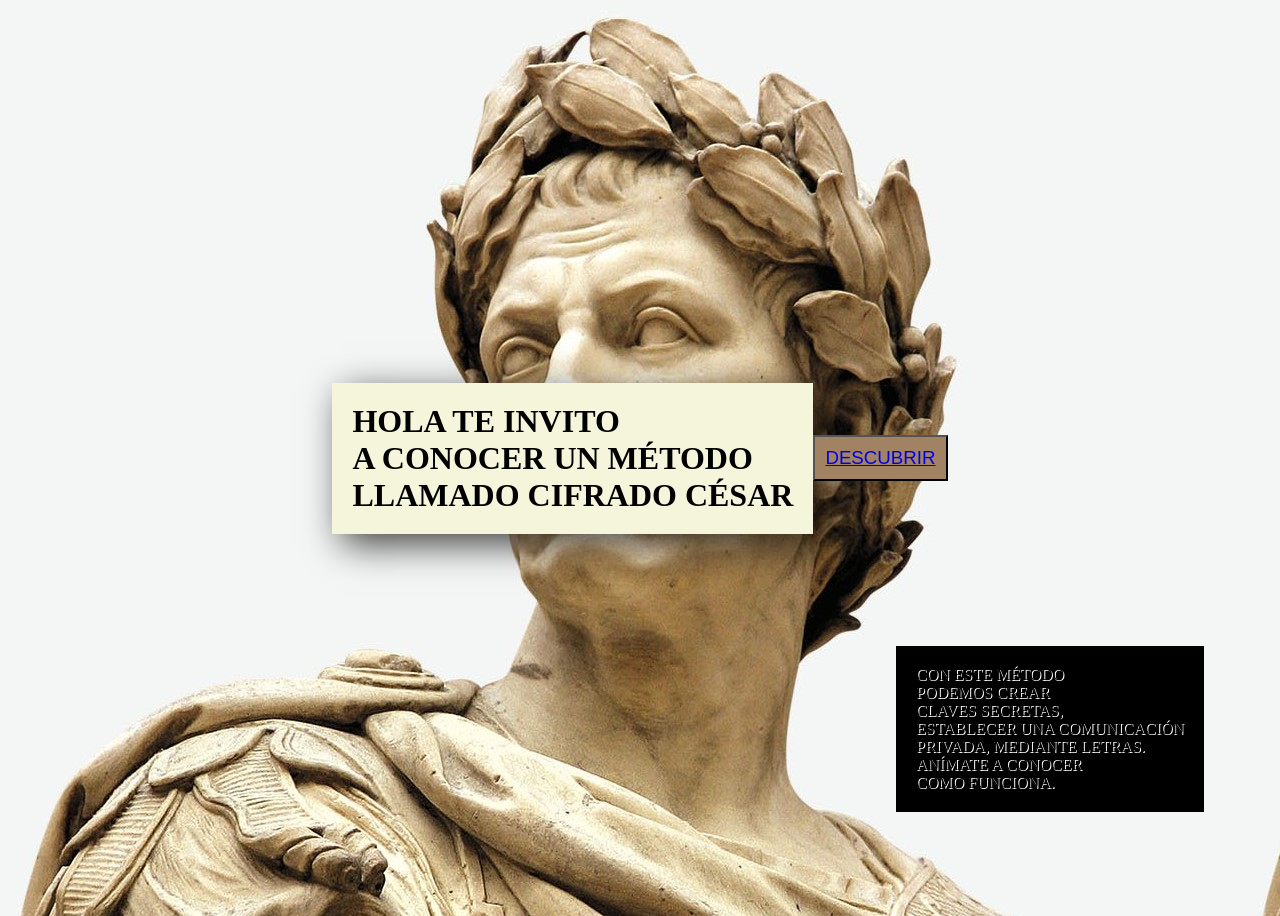
==== src/cifrado.html @ a90cab0a "proyecto-cipher" ====
<!DOCTYPE html>
<html>
  <head>
    <meta charset="utf-8">
    <meta http-equiv="X-UA-compatible"content="IE=edge">
    <meta name="viewport" content="witdth=device-witdht, initial-scale=1.0">
    <title>Cifrado César</title>
    <link href="style.css" rel="stylesheet" />
    <script src="index.js"></script>
   </head>
  <body>
   <header>
  <h1>HOLA TE INVITO<br> A CONOCER UN MÉTODO<br> LLAMADO CIFRADO CÉSAR</h1>
   </header>
   <p>CON ESTE MÉTODO<br>PODEMOS CREAR<br>CLAVES SECRETAS,<br>ESTABLECER UNA COMUNICACIÓN<br>PRIVADA, MEDIANTE LETRAS.<br>ANÍMATE A CONOCER<br>COMO FUNCIONA.</p>
   <h3><button><a href="index.html">DESCUBRIR</a></button>
   </h3>
  </body>
</html>
---- src/style.css ----
@import url('https://fonts.googleapis.com/css2?family=Source+Code+Pro');
   
* {
  font-family: 'Source Code Pro' monospace;
}

body {
  height: 100vh;
  display: flex;
  justify-content: center;
  align-items: center;
  background-image: url("img/cesar1.jpg");
  color: black;
}


main {
  padding: 50px;
  background-color: #a18262;
  box-shadow: 10px 10px 35px 0px rgb(0 0 0 /75%);
}
 
h1 {
  padding: 20px;
  box-shadow: 10px 10px 35px 0px rgb(0 0 0 /75%);
  background-color: beige;
}

  #input-original {
  margin: 15px 0 0;
  padding: 10px;
  color: white;
  border-top-left-radius: 5px;
  border-top-right-radius: 5px;
}

  button {
  text-decoration: none;
  padding: 10px;
  background: #a18262;
  font-size: 1em
}

p {
  padding: 20px;
  background-color: black;
  font-size: 1em;
  text-shadow: 1px 1px #fff;
  text-transform: uppercase;
  font: 'arial';
  position: absolute;
  left: 70%;
  top: 70%
}
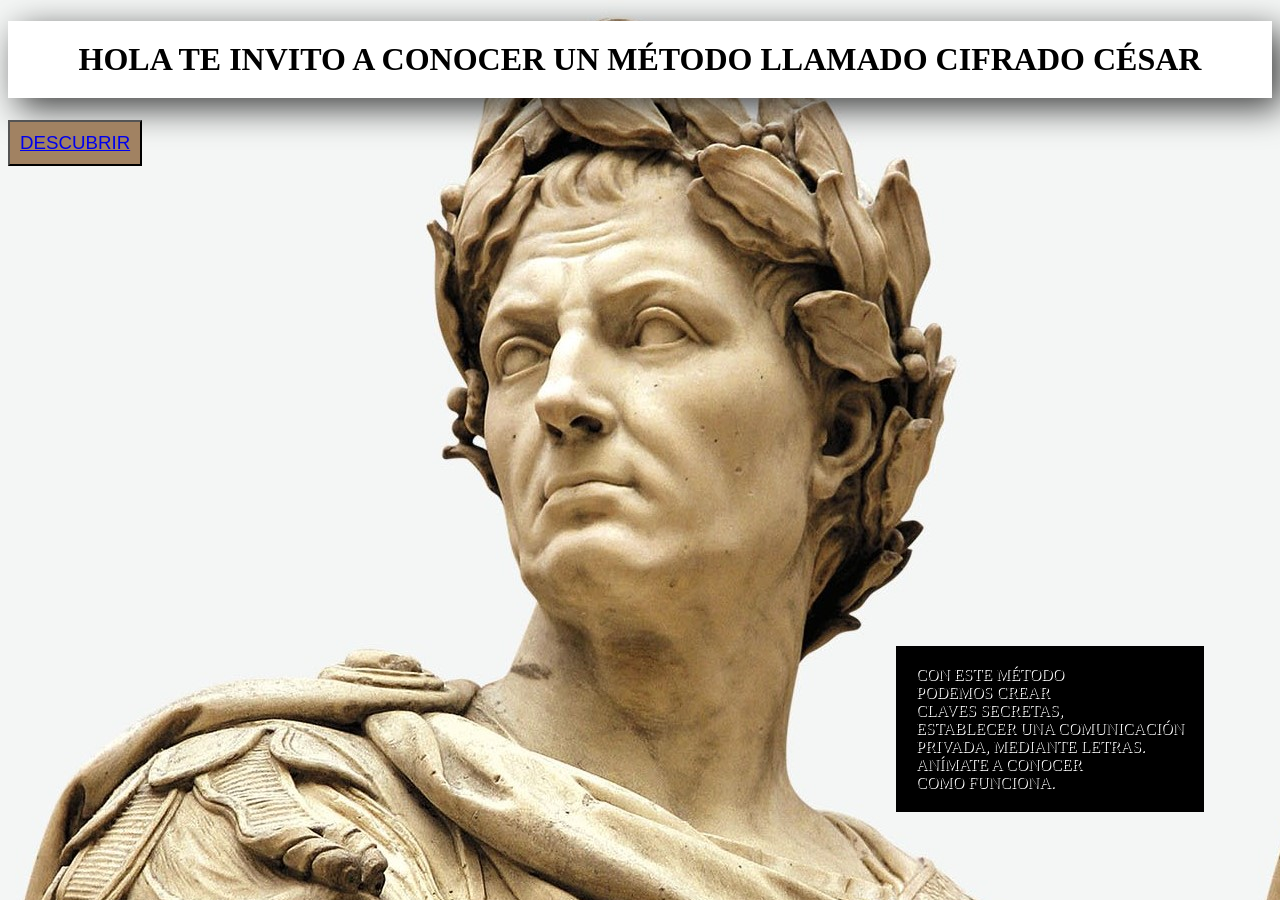
==== commit 34dc485f: "commit iniciar" ====
--- a/src/cifrado.html
+++ b/src/cifrado.html
@@ -6,14 +6,14 @@
     <meta name="viewport" content="witdth=device-witdht, initial-scale=1.0">
     <title>Cifrado César</title>
     <link href="style.css" rel="stylesheet" />
-    <script src="index.js"></script>
-   </head>
+    </head>
   <body>
    <header>
-  <h1>HOLA TE INVITO<br> A CONOCER UN MÉTODO<br> LLAMADO CIFRADO CÉSAR</h1>
+  <h1>HOLA TE INVITO A CONOCER UN MÉTODO LLAMADO CIFRADO CÉSAR</h1>
    </header>
    <p>CON ESTE MÉTODO<br>PODEMOS CREAR<br>CLAVES SECRETAS,<br>ESTABLECER UNA COMUNICACIÓN<br>PRIVADA, MEDIANTE LETRAS.<br>ANÍMATE A CONOCER<br>COMO FUNCIONA.</p>
    <h3><button><a href="index.html">DESCUBRIR</a></button>
    </h3>
+   <script src="index.js" type="module"></script>
   </body>
 </html>
--- a/src/style.css
+++ b/src/style.css
@@ -5,25 +5,24 @@
 }
 
 body {
-  height: 100vh;
-  display: flex;
-  justify-content: center;
-  align-items: center;
   background-image: url("img/cesar1.jpg");
   color: black;
 }
 
-
 main {
-  padding: 50px;
-  background-color: #a18262;
+  padding: 30px;
+  display: flex;
+  background-color: #d09171;
   box-shadow: 10px 10px 35px 0px rgb(0 0 0 /75%);
 }
  
-h1 {
+h1 { 
   padding: 20px;
+  justify-content: center;
+  background-color: white;
+  display: flex;
   box-shadow: 10px 10px 35px 0px rgb(0 0 0 /75%);
-  background-color: beige;
+
 }
 
   #input-original {
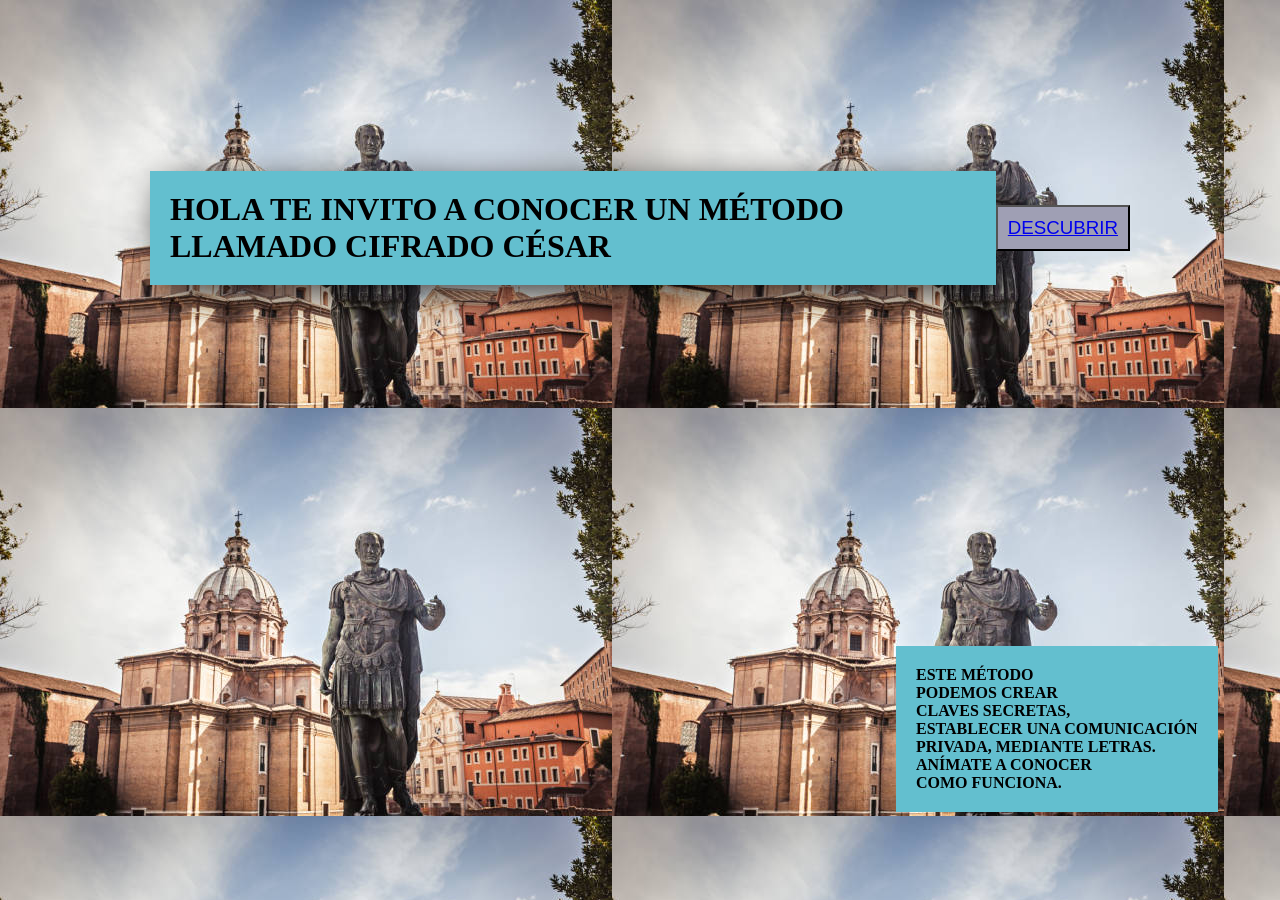
==== commit fda3c3dc: "cummit style" ====
--- a/src/cifrado.html
+++ b/src/cifrado.html
@@ -11,7 +11,7 @@
    <header>
   <h1>HOLA TE INVITO A CONOCER UN MÉTODO LLAMADO CIFRADO CÉSAR</h1>
    </header>
-   <p>CON ESTE MÉTODO<br>PODEMOS CREAR<br>CLAVES SECRETAS,<br>ESTABLECER UNA COMUNICACIÓN<br>PRIVADA, MEDIANTE LETRAS.<br>ANÍMATE A CONOCER<br>COMO FUNCIONA.</p>
+   <p><strong>ESTE MÉTODO<br>PODEMOS CREAR<br>CLAVES SECRETAS,<br>ESTABLECER UNA COMUNICACIÓN<br>PRIVADA, MEDIANTE LETRAS.<br>ANÍMATE A CONOCER<br>COMO FUNCIONA.</strong></p>
    <h3><button><a href="index.html">DESCUBRIR</a></button>
    </h3>
    <script src="index.js" type="module"></script>
--- a/src/style.css
+++ b/src/style.css
@@ -5,21 +5,26 @@
 }
 
 body {
-  background-image: url("img/cesar1.jpg");
+  background-image: url("img/cesar2.jpg");
   color: black;
+  margin: 10px;
+  justify-content: center;
+  align-items: center;
+  display: flex;
+  margin: 150px;
 }
 
 main {
   padding: 30px;
-  display: flex;
-  background-color: #d09171;
+  background-color: rgb(99, 191, 207);
   box-shadow: 10px 10px 35px 0px rgb(0 0 0 /75%);
+
 }
  
 h1 { 
   padding: 20px;
   justify-content: center;
-  background-color: white;
+  background-color: rgb(99, 191, 207);
   display: flex;
   box-shadow: 10px 10px 35px 0px rgb(0 0 0 /75%);
 
@@ -36,15 +41,14 @@
   button {
   text-decoration: none;
   padding: 10px;
-  background: #a18262;
+  background: rgb(159, 159, 180);
   font-size: 1em
 }
 
 p {
   padding: 20px;
-  background-color: black;
+  background-color: rgb(99, 191, 207);;
   font-size: 1em;
-  text-shadow: 1px 1px #fff;
   text-transform: uppercase;
   font: 'arial';
   position: absolute;
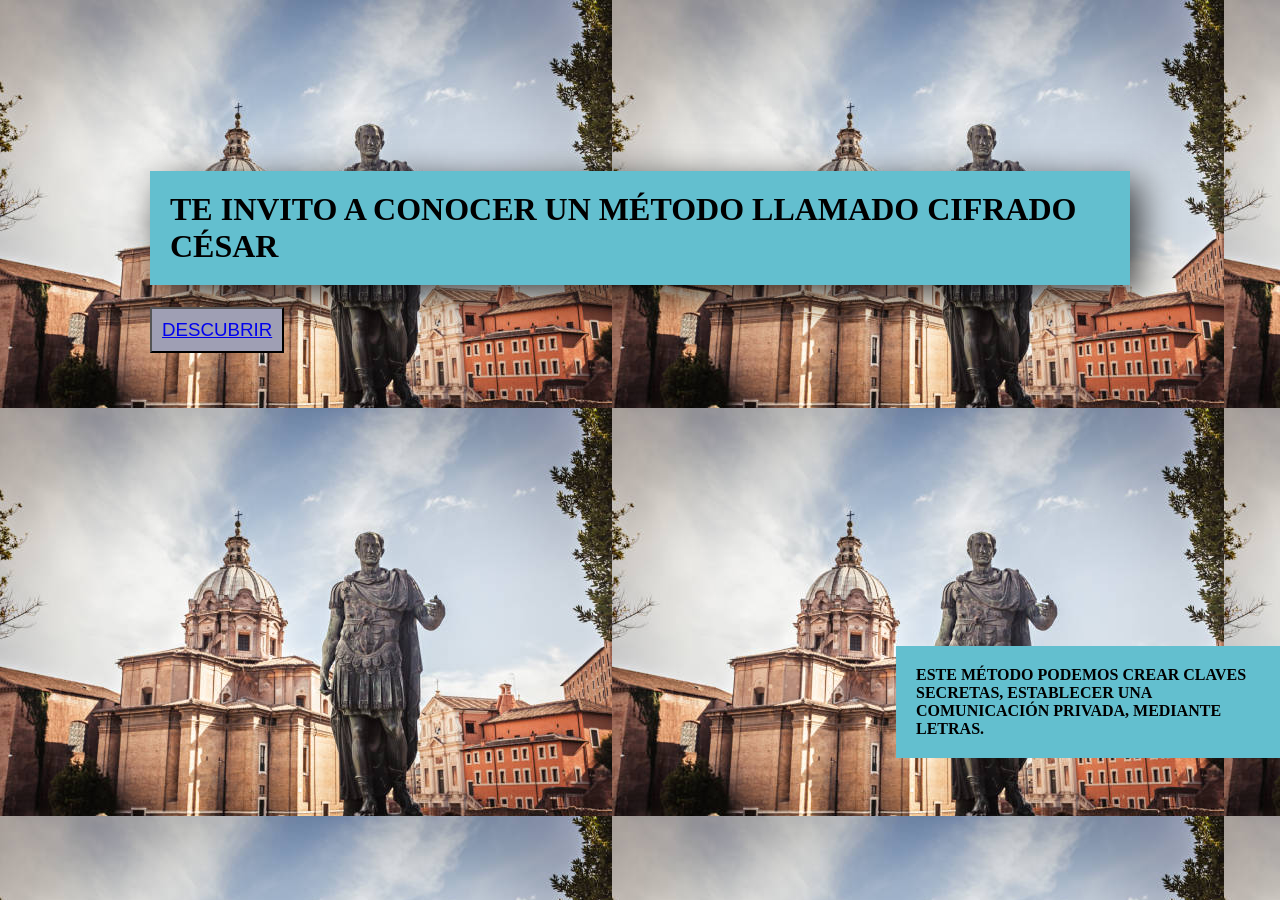
==== commit 2b4209a1: "commit style" ====
--- a/src/cifrado.html
+++ b/src/cifrado.html
@@ -8,12 +8,13 @@
     <link href="style.css" rel="stylesheet" />
     </head>
   <body>
-   <header>
-  <h1>HOLA TE INVITO A CONOCER UN MÉTODO LLAMADO CIFRADO CÉSAR</h1>
-   </header>
-   <p><strong>ESTE MÉTODO<br>PODEMOS CREAR<br>CLAVES SECRETAS,<br>ESTABLECER UNA COMUNICACIÓN<br>PRIVADA, MEDIANTE LETRAS.<br>ANÍMATE A CONOCER<br>COMO FUNCIONA.</strong></p>
-   <h3><button><a href="index.html">DESCUBRIR</a></button>
-   </h3>
+   <header class="capa">
+     <h1><strong>TE INVITO A CONOCER UN MÉTODO LLAMADO CIFRADO CÉSAR</strong></h1>
+     </div>
+     <h3><button><a href="index.html">DESCUBRIR</a></button></h3>
+     <div clase="parrafo">
+       <p><strong>Este método podemos crear claves secretas, Establecer una comunicación privada, mediante letras.</strong></p>
+    </header>
    <script src="index.js" type="module"></script>
   </body>
 </html>
